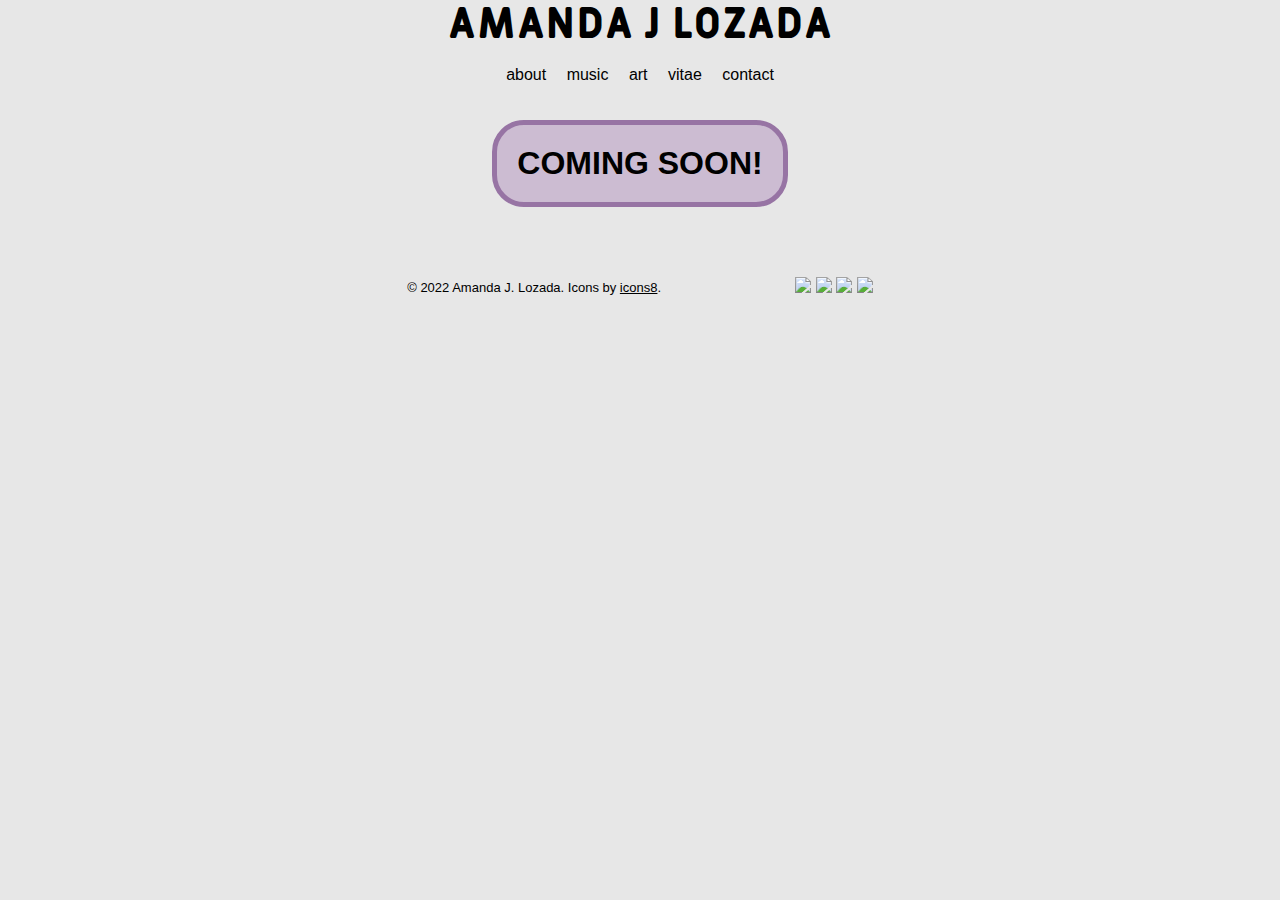
==== index.html @ 9f9d2f4f "Initial commit" ====
<!DOCTYPE "-//W3C//DTD XHTML 1.0 Strict//EN" "http://www.w3.org/TR/xhtml1/DTD/xhtml1-strict.dtd">
<html>
<head>
	<meta charset="utf-8">
    <meta name="Description" CONTENT="Resume and contact information for Amanda J. Lozada, a Boston songwriter, sound engineer, and storyteller.">
	<link rel="stylesheet" type="text/css" href="stylesheet.css"/>
</head>
<body>
<div class="bigbox">
    <header>
        <div class="namebox">
            <div class="name"><a href="index.html">Amanda J Lozada</a></div>
        </div>
        <nav class="nav">
                <ul>
                    <li class="purple">about</li>
                    <li class="purple">music</li>
                    <li class="purple">art</li>
                    <li class="purple">vitae</li>
                    <li class="purple">contact</li>
                </ul>  
        </nav>
    </header>
    <h1 style="align-content: center; border-radius: 1em; padding: 20px; background-color:hsl(284, 20%, 78%); border: 5px solid hsl(283, 21%, 55%);">COMING SOON!</h1>
    <footer class="footer">
        <span class="footerleft">© 2022 Amanda J. Lozada. Icons by <a href="https://icons8.com" style="color: black;">icons8</a>.</span>
        <div class="footerright">
            <span><a href="www.twitter.com/moansomedrones" title="Twitter"><img src="https://img.icons8.com/doodle/24/000000/twitter--v1.png" class="icon"/></a></span>
            <span><a href="https://www.instagram.com/lonesome_joan/" title="Instagram"><img src="https://img.icons8.com/doodle/24/000000/instagram-new.png" class="icon"/></a></span>
            <span><a href="https://www.bandcamp.com/loneseome-joan" title="Bandcamp"><img src="https://img.icons8.com/dusk/24/000000/bandcamp.png" class="icon"/></a></span>
            <span><a href="mailto:amandajlozada@gmail.com" title=E-mail><img src="https://img.icons8.com/doodle/24/000000/mail-contact.png"/></a> </span>
        </div>
    </footer>
</div>
    </body>
---- stylesheet.css ----
/*Helpful Links for WP Dev:
Design Resources: https://blog.suhailkakar.com/best-design-resources-for-developers#html--css-templates
Doodle Icons: https://icons8.com/icon/set/popular/doodle

clear github help: https://towardsdatascience.com/building-a-beautiful-static-webpage-using-github-f0f92c6e1f02

https://html5up.net/strongly-typed

yellow color #EBE5C3

*/

/* normalization */
  main {
    display: block;
    max-width: 40rem;
    margin: 0 auto;
  }
  
  h1 {
    font-size: 2em;
    margin: 0.67em 0;
  }
  
  hr {
    box-sizing: content-box;
    height: 0;
    overflow: visible;
  }
  
  pre {
    font-family: monospace, monospace;
    font-size: 1em;
  }
  
  a {
    background-color: transparent;
  }
  
  abbr[title] {
    border-bottom: none;
    text-decoration: underline;
    text-decoration: underline dotted;
  }
  
  b,
  strong {
    font-weight: bolder;
  }
  
  code,
  kbd,
  samp {
    font-family: monospace, monospace;
    font-size: 1em;
  }
  
  small {
    font-size: 80%;
  }

  sub,
  sup {
    font-size: 75%;
    line-height: 0;
    position: relative;
    vertical-align: baseline;
  }
  
  sub {
    bottom: -0.25em;
  }
  
  sup {
    top: -0.5em;
  }

  img {
    border-style: none;
  }
  
  button,
  input,
  optgroup,
  select,
  textarea {
    font-family: inherit;
    font-size: 100%;
    line-height: 1.15;
    margin: 0;
  }
    
  button,
  input { 
    overflow: visible;
  }
  
  button,
  select { 
    text-transform: none;
  }
  
  button,
  [type="button"],
  [type="reset"],
  [type="submit"] {
    -webkit-appearance: button;
  }
    
  button::-moz-focus-inner,
  [type="button"]::-moz-focus-inner,
  [type="reset"]::-moz-focus-inner,
  [type="submit"]::-moz-focus-inner {
    border-style: none;
    padding: 0;
  }
  
  button:-moz-focusring,
  [type="button"]:-moz-focusring,
  [type="reset"]:-moz-focusring,
  [type="submit"]:-moz-focusring {
    outline: 1px dotted ButtonText;
  }
  
  fieldset {
    padding: 0.35em 0.75em 0.625em;
  }
  
  legend {
    box-sizing: border-box; 
    color: inherit;
    display: table;
    max-width: 100%;
    padding: 0;
    white-space: normal;
  }
  
  progress {
    vertical-align: baseline;
  }
  
  textarea {
    overflow: visible;
  }
  
  [type="checkbox"],
  [type="radio"] {
    box-sizing: border-box; 
    padding: 0;
  }
  
  [type="number"]::-webkit-inner-spin-button,
  [type="number"]::-webkit-outer-spin-button {
    height: auto;
  }
    
  [type="search"] {
    -webkit-appearance: textfield;
    outline-offset: -2px;
  }
  
  [type="search"]::-webkit-search-decoration {
    -webkit-appearance: none;
  }
  
  ::-webkit-file-upload-button {
    -webkit-appearance: button;
    font: inherit; 
  }
  
  details {
    display: block;
  }
  
  summary {
    display: list-item;
  } 
  template {
    display: none;
  }
  
  [hidden] {
    display: none;
  }

/* normalization ends */

@import url('https://fonts.googleapis.com/css2?family=Open+Sans&display=swap');
@font-face {
    font-family: 'fulboargenta';
    src: url('fulbo-argenta-webfont.eot');
    src: url('fulbo-argenta-webfont.eot?#iefix') format('embedded-opentype'),
         url('fulbo-argenta-webfont.woff2') format('woff2'),
         url('fulbo-argenta-webfont.woff') format('woff'),
         url('fulbo-argenta-webfont.ttf') format('truetype'),
         url('fulbo-argenta-webfont.svg#fulboargenta') format('svg');
    font-weight: normal;
    font-style: normal;
}

/*border to background effect: https://css-tricks.com/having-fun-with-link-hover-effects/ */

:root {
    --mainColor: hsl(284, 20%, 78%);
  }

.purple a {
    background:
       linear-gradient(
         to bottom,
         var(--mainColor) 0%,
         var(--mainColor) 100%
       );
    background-position: 0 100%;
    background-repeat: repeat-x;
    background-size: 4px 4px;
    color: #000;
    text-decoration: none;
    transition: background-size .4s;
  }
  
.purple a:hover {
    background-size: 4px 50px;
    text-decoration: overline dotted black;
    font-weight:lighter;
  }

/* border to background ends */

/*general containers*/

html {
    line-height: 1.15;
    -webkit-text-size-adjust: 100%;
    font-size: calc(60% + 0.8vmin);
    flex-basis:auto
  }

body{
    margin: 0;
    background-color: #e7e7e7;
    font-family: 'Open Sans', sans-serif;
    font-size: 16px;
    color: black;
    max-width: 100%;
}

.bigbox{
  display: flex;
  flex-flow: column;
  align-items: center;
  justify-content: center;
  margin-left:auto;
  margin-right:auto;
  max-width: 960px;
}

h3{
  font-family: 'fulboargenta';
}
/*general containers over*/

/* header */
.namebox {
    display: flex;
    min-width: 320px;
    word-wrap: normal;
    flex-wrap: wrap;
    justify-content: center;
      }
      
.name{
    font-family: 'fulboargenta';
    font-size: 2.75em;
    text-align: center;
      }

.name a{
    text-decoration: none;
    color: black;
}

.name a:hover{
    text-decoration: underline dotted;
}

.nav{
    word-spacing: 1em;
    list-style:none;
    margin:0;
    padding:0;
    width: 100%;
    line-height: 1;
    overflow: visible;
}
.nav ul{
    text-align: center;
    padding: 0;
}
.nav li{
    display:inline-block;
    padding: 1v;
}

.navlinks a{
    text-decoration: none;
}

.navlinks a:link {
    color: black;
  }
  
  
.navlinks a:hover {
    text-decoration: overline dotted black;
    font-weight: lighter;
  }
  

.navlinks a:active {
    color: rgb(128, 128, 128);
  }

.clicked{
    background: #c2cff3;
    font-weight: lighter; 
    text-decoration: overline dotted black; 
    background-position:top;
    background-size: 4px 50px;
}

/* header ends */

/*body classes begin*/

.introbox {
    display: flex;
    flex-flow: row wrap;
    text-align: justify;
    word-wrap:normal;
    width: 70%;
    max-width: 410px;
    overflow: visible;
}

.photobooth{
    flex-flow: column;
    justify-content: center;
    padding-top: 7vh;
    padding-bottom: 7vh;
    max-width: 225px;
    max-height: 225px;
    filter: drop-shadow(2px 0 0 black) drop-shadow(0 2px 0 black) drop-shadow(-2px 0 0 black) drop-shadow(0 -2px 0  black);
}

.jobbox{
  flex: 25%;
  display: flex;
  flex-flow: column wrap;
  justify-content: center;
  max-width: 25%;
  gap: 5px;
}

.job{
  display: flex;
  flex-wrap: wrap;
  word-wrap: normal;
  vertical-align: middle;
  margin:-5px;
  justify-content: center;
  padding: 26px;
}

.job>*{
  margin: 5px;
  border-radius: 1em;
  width: 20em;
}

.jobtype{
  display: flex;
  font-family: fulboargenta;
  text-align: center;
  align-content: center;
  border: 3px dashed rgb(230, 250, 246);
  border-collapse: collapse;
  border-radius: 0%;
  width: fit-content;
  height: min-content;
  padding: 2px;
}

.music{
  display: grid;
  margin-left: auto;
  margin-right: auto;
  grid-template-columns: 60%;
  grid-template-rows: 1fr 1fr;
  gap: 10px;
  justify-content: center;
  justify-items: center;
}

.musicbox{
  display: grid;
  grid-template-columns: 1fr 1fr;
  border-radius: 1em;
  align-items: center;
}

.musictext{
  font-family: 'Open Sans', sans-serif;
  border-right: 3px solid black;
  padding: 20px;
  min-width: 200px;
}

/* form time <3 <3 <3 */

.formbox{
  padding-left: 1rem;
  padding-top: 1rem;
  margin: 0 auto;
  display:flex;
  justify-content: center;
  width: 400;
  word-wrap: normal;
}

form{
  justify-content: center;
  width: 80%;
}

button, label[type="text"], label[type="color"], label[type="textarea"], label[type="email"], input[type="text"], input[type="textarea"], input[type="email"], select, progress, meter {
  font-size: 100%;
  margin: 0;
  width: 100%;
  font-family: 'Open Sans', sans-serif;
  font-size: 16px;
}

input[type="text"], input[type="textarea"], input[type="email"] {
  border-radius: 5px; border: 0; width: 100%; margin: 0 auto;
}

input[type="text"], input[type="textarea"], input[type="email"] :active{
  border: none;
}

button {
  border-radius: 5px;
  border: 0;
  background-color: #c2cff3;
  width: 100%;
  margin: 0 auto;
}

textarea{
  width: 100%;
  resize:vertical;
  word-wrap: normal;
  border-radius: 5px;
  border: 0;
  margin: 0 auto;
  font-size: medium;
}

input[type="color"] {
  border-radius: 50%;
  margin: auto;
-webkit-appearance: none;
  border:none;
width: 36px;
height: 36px;
}
input[type="color"]::-webkit-color-swatch-wrapper {
padding: 0;
}

input[type="color"]::-webkit-color-swatch {
border: none;
  border-radius: 50%;
}

.colorworks{
  width: 45%;
  display: flex;
  align-items: center;
  gap: 0;
  padding: 0%;
  margin: 0%;

}

label[type="color"] {
  margin: auto 0;
}
/* ok form time all done */

/*body classes end*/

/* footer starts */

.footer {
    display: flex;
    padding-top: 3em;
    list-style: none;
    min-width: 375px;
    margin: auto;
    width: 100%;
    line-height: 24px;
    overflow: hidden;
    text-align: center;
    max-width: 600px;
    }

.footerleft {
    vertical-align: middle;
    font-size: small;
    margin: auto;
    float: left;
}

.footerright{
    vertical-align: middle;
    margin: auto;
    float: right;
}
/* footer ends */
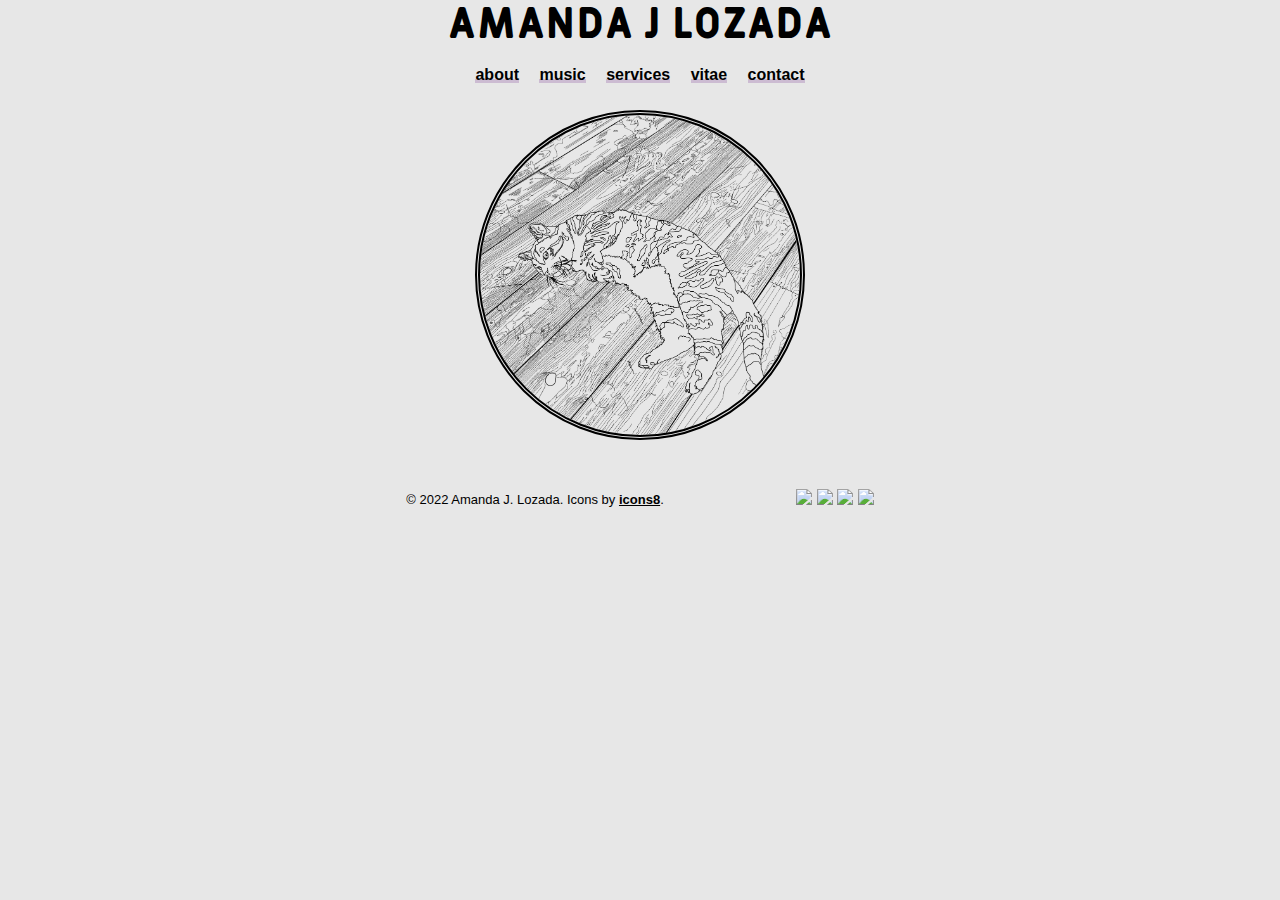
==== commit 6036ede2: "Updates" ====
--- a/index.html
+++ b/index.html
@@ -2,6 +2,7 @@
 <html>
 <head>
 	<meta charset="utf-8">
+    <meta name="viewport" content="width=device-width, initial-scale=1.0">
     <meta name="Description" CONTENT="Resume and contact information for Amanda J. Lozada, a Boston songwriter, sound engineer, and storyteller.">
 	<link rel="stylesheet" type="text/css" href="stylesheet.css"/>
 </head>
@@ -13,15 +14,15 @@
         </div>
         <nav class="nav">
                 <ul>
-                    <li class="purple">about</li>
-                    <li class="purple">music</li>
-                    <li class="purple">art</li>
-                    <li class="purple">vitae</li>
-                    <li class="purple">contact</li>
+                    <li class="purple"><a href="about.html">about</a></li>
+                    <li class="purple"><a href="music.html">music</a></li>
+                    <li class="purple"><a href="services.html">services</a></li>
+                    <li class="purple"><a href="vitae.html">vitae</a></li>
+                    <li class="purple"><a href="contact.html">contact</a></li>
                 </ul>  
         </nav>
     </header>
-    <h1 style="align-content: center; border-radius: 1em; padding: 20px; background-color:hsl(284, 20%, 78%); border: 5px solid hsl(283, 21%, 55%);">COMING SOON!</h1>
+    <a href="about.html"><img src="images/Thinking Everything Over.png" style="max-width: 20em; border-radius: 20em; border: 5px double black;"></a>
     <footer class="footer">
         <span class="footerleft">© 2022 Amanda J. Lozada. Icons by <a href="https://icons8.com" style="color: black;">icons8</a>.</span>
         <div class="footerright">
@@ -32,4 +33,5 @@
         </div>
     </footer>
 </div>
-    </body>+    </body>
+    </html>--- a/stylesheet.css
+++ b/stylesheet.css
@@ -1,16 +1,5 @@
-/*Helpful Links for WP Dev:
-Design Resources: https://blog.suhailkakar.com/best-design-resources-for-developers#html--css-templates
-Doodle Icons: https://icons8.com/icon/set/popular/doodle
-
-clear github help: https://towardsdatascience.com/building-a-beautiful-static-webpage-using-github-f0f92c6e1f02
-
-https://html5up.net/strongly-typed
-
-yellow color #EBE5C3
-
-*/
-
-/* normalization */
+/* normalization starts */
+
   main {
     display: block;
     max-width: 40rem;
@@ -185,12 +174,13 @@
 
 /* normalization ends */
 
+/* font */
+
 @import url('https://fonts.googleapis.com/css2?family=Open+Sans&display=swap');
 @font-face {
     font-family: 'fulboargenta';
     src: url('fulbo-argenta-webfont.eot');
     src: url('fulbo-argenta-webfont.eot?#iefix') format('embedded-opentype'),
-         url('fulbo-argenta-webfont.woff2') format('woff2'),
          url('fulbo-argenta-webfont.woff') format('woff'),
          url('fulbo-argenta-webfont.ttf') format('truetype'),
          url('fulbo-argenta-webfont.svg#fulboargenta') format('svg');
@@ -198,7 +188,9 @@
     font-style: normal;
 }
 
-/*border to background effect: https://css-tricks.com/having-fun-with-link-hover-effects/ */
+/* thanks font */
+
+/* border to background effect, credit to: https://css-tricks.com/having-fun-with-link-hover-effects/ */
 
 :root {
     --mainColor: hsl(284, 20%, 78%);
@@ -227,7 +219,7 @@
 
 /* border to background ends */
 
-/*general containers*/
+/* global elements */
 
 html {
     line-height: 1.15;
@@ -255,10 +247,14 @@
   max-width: 960px;
 }
 
-h3{
+h2, h3{
   font-family: 'fulboargenta';
 }
-/*general containers over*/
+
+details > summary {
+  cursor:auto
+}
+/* global elements over */
 
 /* header */
 .namebox {
@@ -348,8 +344,8 @@
     justify-content: center;
     padding-top: 7vh;
     padding-bottom: 7vh;
-    max-width: 225px;
-    max-height: 225px;
+    max-width: 14.0625em;
+    max-height: 14.0625em;
     filter: drop-shadow(2px 0 0 black) drop-shadow(0 2px 0 black) drop-shadow(-2px 0 0 black) drop-shadow(0 -2px 0  black);
 }
 
@@ -391,6 +387,71 @@
   padding: 2px;
 }
 
+a, p .job{
+  font-weight: bold;
+  color: #000;
+}
+
+
+.jobbox{
+  flex: 25%;
+  display: flex;
+  flex-flow: column wrap;
+  justify-content: center;
+  max-width: 25%;
+  gap: 5px;
+}
+
+.service{
+  display: flex;
+  flex-wrap: wrap;
+  word-wrap: normal;
+  margin:-5px;
+  justify-content: center;
+  padding: 26px;
+}
+
+.service>*{
+  margin: 5px;
+  border-radius: 1em;
+  width: 20em;
+}
+
+.servicetype{
+  display: flex;
+  font-family: fulboargenta;
+  text-align: center;
+  align-content: center;
+  border: 3px dashed rgb(230, 250, 246);
+  border-collapse: collapse;
+  border-radius: 0%;
+  width: fit-content;
+  height: min-content;
+  padding: 2px;
+}
+
+a, p .service{
+  font-weight: bold;
+  color: #000;
+  text-align: left;
+  padding: 0em;
+  margin: 0em;
+  height: min-content;
+}
+
+.servicebox{
+  flex: 25%;
+  display: flex;
+  flex-flow: column wrap;
+  justify-content: center;
+  max-width: 25%;
+  gap: 5px;
+}
+
+li{
+  padding-bottom: .7em;
+}
+
 .music{
   display: grid;
   margin-left: auto;
@@ -410,6 +471,7 @@
 }
 
 .musictext{
+  text-align: right;
   font-family: 'Open Sans', sans-serif;
   border-right: 3px solid black;
   padding: 20px;
@@ -419,12 +481,9 @@
 /* form time <3 <3 <3 */
 
 .formbox{
-  padding-left: 1rem;
   padding-top: 1rem;
-  margin: 0 auto;
   display:flex;
   justify-content: center;
-  width: 400;
   word-wrap: normal;
 }
 
@@ -499,7 +558,7 @@
 }
 /* ok form time all done */
 
-/*body classes end*/
+/* body classes end */
 
 /* footer starts */
 
@@ -529,3 +588,45 @@
     float: right;
 }
 /* footer ends */
+
+/* media queries and responsivity adjustments */
+
+@media screen and (max-width: 1000px)
+{
+    body
+    {
+        width: 600px;
+        max-height: min-content;
+        margin-left: auto;
+        margin-right: auto;
+        justify-content: center;
+    }
+
+    .music{
+      display: grid;
+      margin-left: auto;
+      margin-right: auto;
+      grid-template-columns: 60%;
+      grid-template-rows: 1fr 1fr;
+      gap: 10px;
+      justify-content: center;
+      justify-items: center;
+    }
+    
+    .musicbox{
+      display: grid;
+      grid-template-columns: 1fr;
+      border-radius: 1em;
+      align-items: center;
+      justify-content: center;
+      justify-items: center;
+    }
+    
+    .musictext{
+      text-align: left;
+      font-family: 'Open Sans', sans-serif;
+      border:none;
+      padding: 20px;
+      min-width: 200px;
+    }
+}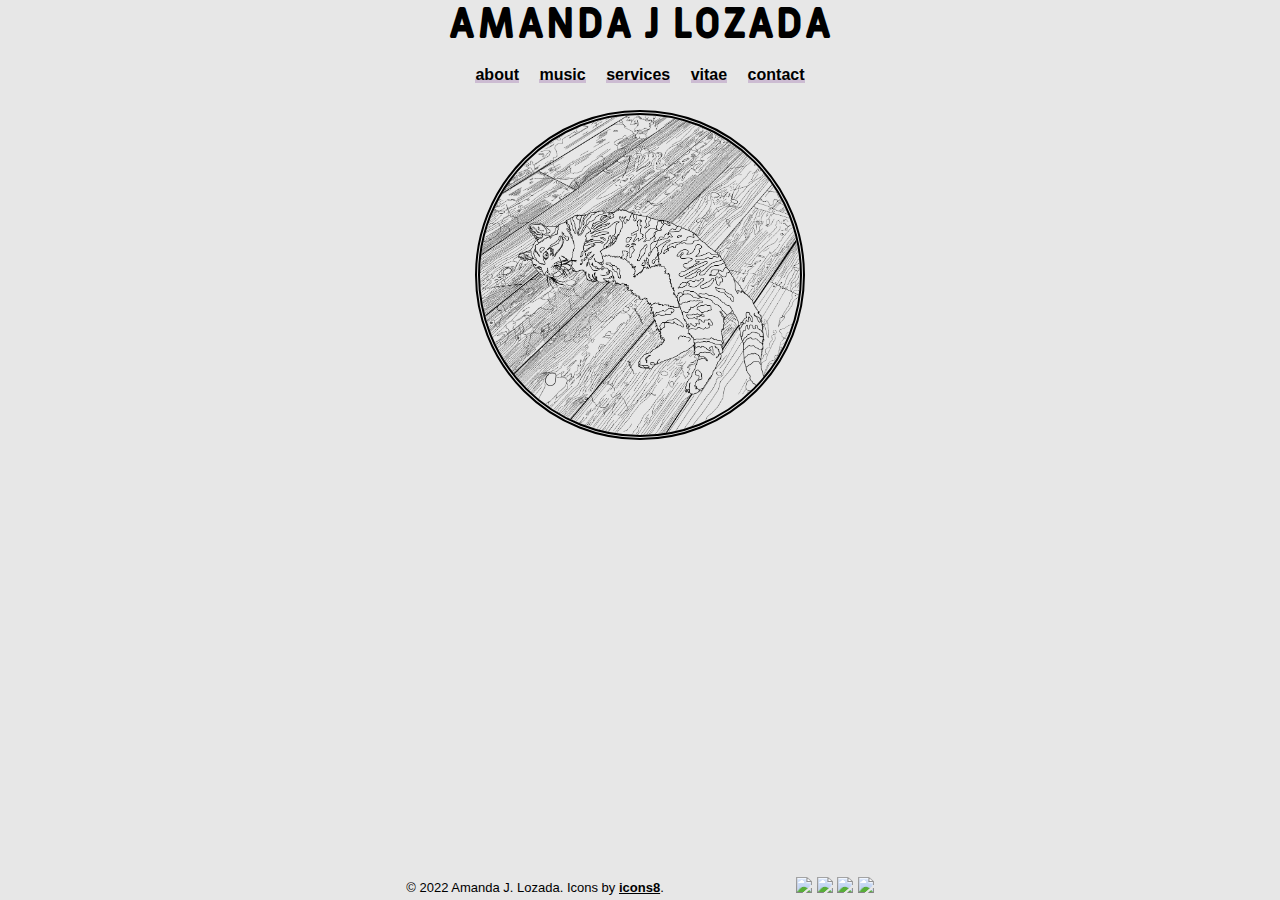
==== commit 7c715787: "Link Fixes, Index Footer" ====
--- a/index.html
+++ b/index.html
@@ -1,6 +1,8 @@
 <!DOCTYPE "-//W3C//DTD XHTML 1.0 Strict//EN" "http://www.w3.org/TR/xhtml1/DTD/xhtml1-strict.dtd">
 <html>
 <head>
+    <title>Amanda J. Lozada</title>
+    <link rel="icon" type="image/x-icon" href="favicon.ico">
 	<meta charset="utf-8">
     <meta name="viewport" content="width=device-width, initial-scale=1.0">
     <meta name="Description" CONTENT="Resume and contact information for Amanda J. Lozada, a Boston songwriter, sound engineer, and storyteller.">
@@ -23,15 +25,15 @@
         </nav>
     </header>
     <a href="about.html"><img src="images/Thinking Everything Over.png" style="max-width: 20em; border-radius: 20em; border: 5px double black;"></a>
-    <footer class="footer">
+    <footer class="footer" style="position: absolute; bottom: 0;">
         <span class="footerleft">© 2022 Amanda J. Lozada. Icons by <a href="https://icons8.com" style="color: black;">icons8</a>.</span>
         <div class="footerright">
-            <span><a href="www.twitter.com/moansomedrones" title="Twitter"><img src="https://img.icons8.com/doodle/24/000000/twitter--v1.png" class="icon"/></a></span>
+            <span><a href="https://twitter.com/moansomedrones" title="Twitter"><img src="https://img.icons8.com/doodle/24/000000/twitter--v1.png" class="icon"/></a></span>
             <span><a href="https://www.instagram.com/lonesome_joan/" title="Instagram"><img src="https://img.icons8.com/doodle/24/000000/instagram-new.png" class="icon"/></a></span>
-            <span><a href="https://www.bandcamp.com/loneseome-joan" title="Bandcamp"><img src="https://img.icons8.com/dusk/24/000000/bandcamp.png" class="icon"/></a></span>
+            <span><a href="https://lonesomejoan.bandcamp.com/" title="Bandcamp"><img src="https://img.icons8.com/dusk/24/000000/bandcamp.png" class="icon"/></a></span>
             <span><a href="mailto:amandajlozada@gmail.com" title=E-mail><img src="https://img.icons8.com/doodle/24/000000/mail-contact.png"/></a> </span>
         </div>
     </footer>
 </div>
     </body>
-    </html>+    </html>
--- a/stylesheet.css
+++ b/stylesheet.css
@@ -422,7 +422,7 @@
   font-family: fulboargenta;
   text-align: center;
   align-content: center;
-  border: 3px dashed rgb(230, 250, 246);
+  border: 3px dashed rgb(0, 0, 0);
   border-collapse: collapse;
   border-radius: 0%;
   width: fit-content;
